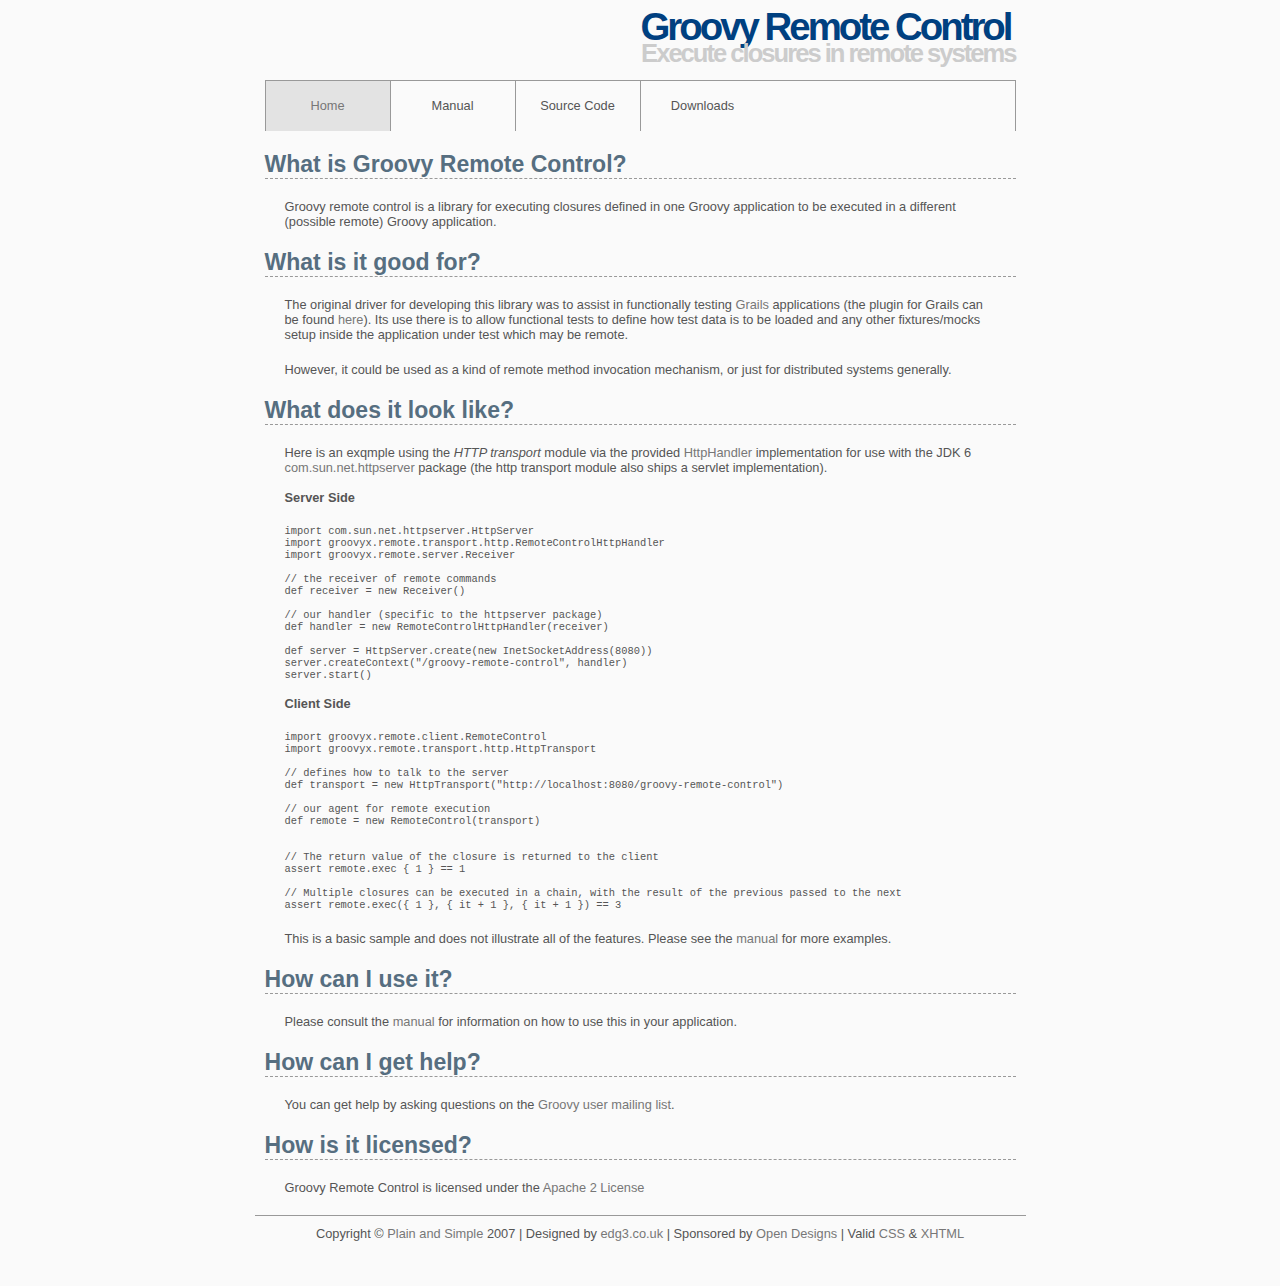
==== doc/site/src/index.html @ 38bebf41 "Changed site template" ====
<!DOCTYPE html PUBLIC "-//W3C//DTD XHTML 1.0 Strict//EN" "http://www.w3.org/TR/xhtml1/DTD/xhtml1-strict.dtd">
<html xmlns="http://www.w3.org/1999/xhtml">

<head profile="http://gmpg.org/xfn/11">
  <title>Groovy Remote Control</title>  
  <link rel="shortcut icon" href="image/favicon.ico" />
  <link rel="stylesheet" href="style.css" type="text/css" media="screen" />
  <meta http-equiv="content-type" content="text/html; charset=utf-8" />
  <meta http-equiv="content-language" content="en-gb" />
  <meta http-equiv="imagetoolbar" content="false" />
  <meta name="author" content="Christopher Robinson" />
  <meta name="copyright" content="Copyright (c) Christopher Robinson 2005 - 2007" />
  <meta name="description" content="" />
  <meta name="keywords" content="" />
  <meta name="mssmarttagspreventparsing" content="true" />
  <meta name="robots" content="index, follow, noarchive" />
  <meta name="revisit-after" content="7 days" />
  <link href="http://alexgorbatchev.com/pub/sh/current/styles/shThemeEclipse.css" rel="stylesheet" type="text/css" />
  <script src="http://alexgorbatchev.com/pub/sh/current/scripts/shCore.js" type="text/javascript"></script>
  <script src="http://alexgorbatchev.com/pub/sh/current/scripts/shBrushGroovy.js" type="text/javascript"></script>
  <script src="http://alexgorbatchev.com/pub/sh/current/scripts/shAutoloader.js" type="text/javascript"></script>
  <script type="text/javascript" charset="utf-8">
    SyntaxHighlighter.defaults['toolbar'] = false;
    SyntaxHighlighter.defaults['gutter'] = false;
    SyntaxHighlighter.all();
  </script>
</head>

<body>
  <div id="header">
    <h1>Groovy Remote Control</h1>
    <h2>Execute closures in remote systems</h2>
  </div>
  <div id="navigation">
    <ul>
      <li><a href="" class="active">Home</a></li>
      <li><a href="manual/latest/index.html">Manual</a></li>
      <li><a href="http://github.com/geb/geb">Source Code</a></li>
      <li><a href="http://mvnrepository.com/artifact/org.codehaus.groovy.modules.remote">Downloads</a></li>
      
    </ul>
  </div>
  <div id="content">
    <h1>What is Groovy Remote Control?</h1>
      
      <p>Groovy remote control is a library for executing closures defined in one Groovy application to be executed in a different (possible remote) Groovy application.</p>
      
      <h1>What is it good for?</h1>
      
      <p>The original driver for developing this library was to assist in functionally testing <a href="http://grails.org/">Grails</a> applications (the plugin for Grails can be found <a src="http://grails.org/plugin/remote-control">here</a>). Its use there is to allow functional tests to define how test data is to be loaded and any other fixtures/mocks setup inside the application under test which may be remote.</p>

      <p>However, it could be used as a kind of remote method invocation mechanism, or just for distributed systems generally.</p>
      
      <h1>What does it look like?</h1>
      
      <p>Here is an exqmple using the <em>HTTP transport</em> module via the provided <a href="http://download.oracle.com/javase/6/docs/jre/api/net/httpserver/spec/com/sun/net/httpserver/HttpHandler.html" title="HttpHandler (Java HTTP Server)">HttpHandler</a> implementation for use with the JDK 6 <a href="http://download.oracle.com/javase/6/docs/jre/api/net/httpserver/spec/com/sun/net/httpserver/package-summary.html" title="com.sun.net.httpserver (Java HTTP Server)">com.sun.net.httpserver</a> package (the http transport module also ships a servlet implementation).</p>
      <h4>Server Side</h3>
      <pre class="brush: groovy">import com.sun.net.httpserver.HttpServer
import groovyx.remote.transport.http.RemoteControlHttpHandler
import groovyx.remote.server.Receiver

// the receiver of remote commands
def receiver = new Receiver()

// our handler (specific to the httpserver package)
def handler = new RemoteControlHttpHandler(receiver)

def server = HttpServer.create(new InetSocketAddress(8080))
server.createContext("/groovy-remote-control", handler)
server.start()</pre>
      <h4>Client Side</h3>
      <pre class="brush: groovy">import groovyx.remote.client.RemoteControl
import groovyx.remote.transport.http.HttpTransport

// defines how to talk to the server
def transport = new HttpTransport("http://localhost:8080/groovy-remote-control")

// our agent for remote execution
def remote = new RemoteControl(transport)


// The return value of the closure is returned to the client
assert remote.exec { 1 } == 1

// Multiple closures can be executed in a chain, with the result of the previous passed to the next
assert remote.exec({ 1 }, { it + 1 }, { it + 1 }) == 3</pre>
      <p>This is a basic sample and does not illustrate all of the features. Please see the <a href="manual/latest/index.html">manual</a> for more examples.</p>

      <h1>How can I use it?</h1>
      
      <p>Please consult the <a href="manual/latest/index.html">manual</a> for information on how to use this in your application.</p>

      <h1>How can I get help?</h1>
      
      <p>You can get help by asking questions on the <a href="http://xircles.codehaus.org/lists/user@groovy.codehaus.org">Groovy user mailing list</a>.</p>

      <h1>How is it licensed?</h1>
      
      <p>Groovy Remote Control is licensed under the <a href="http://www.apache.org/licenses/LICENSE-2.0">Apache 2 License</a></p>
      
  </div>
  
  <div id="footer">
    <p>Copyright &copy; <a href="#">Plain and Simple</a> 2007 | Designed by <a href="http://www.edg3.co.uk/">edg3.co.uk</a> | Sponsored by <a href="http://www.opendesigns.org/">Open Designs</a> | Valid <a href="http://jigsaw.w3.org/css-validator/">CSS</a> &amp; <a href="http://validator.w3.org/">XHTML</a></p>
  </div>
</body>

</html>
---- doc/site/src/style.css ----
/*
	Author	:	Christopher Robinson
	Email		:	christopher@edg3.co.uk
	Website	:	http://www.edg3.co.uk/
*/
* {
	border:0;
	margin:0;
	padding:0;
}

/* general */
a {
	color:#777;
	text-decoration:none;
}

a:hover {
	color:#333;
	text-decoration:none;
}

/* body */
body {
	background:#fafafa;
	color:#555;
	font:0.8em Arial, Helvetica, "bitstream vera sans", sans-serif;
}

/* header */
#header {
	border-bottom:1px solid #999;
	height:80px;
	margin:0 auto;
	width:751px;
}
#header h1 {
	color:#004080;
	font-size:300%;
	letter-spacing:-3px;
	text-align:right;
	padding:5px;
	margin-bottom:-15px;
}
#header h2 {
	color:#CCC;
	font-size:200%;
	letter-spacing:-2px;
	text-align:right;
}
h4 {
	margin-left: 20px;
	margin-top: 15px;
}

/* navigation */
#navigation {
	background:#fafafa;
	border-right:1px solid #999;
	margin:0 auto;
	width:750px;
	height:50px;
	list-style:none;
}
#navigation li {
	border-left:1px solid #999;
	float:left;
	width:124px;
	list-style:none;
}
#navigation a {
	color:#555;
	display:block;
	line-height:50px;
	text-align:center;
}
#navigation a:hover {
	background:#e3e3e3;
	color:#555;
}
#navigation .active {
	background:#e3e3e3;
	color:#777;
}

/* content */
#content {
	height:auto;
	margin:0 auto;
	padding:0 0 20px;
	width:751px;
}
#content h1 {
	color: #566E80;
	border-bottom:1px dashed #999;
	font-size:1.8em;
	padding:20px 0 0;
}
#content p, pre {
	padding:20px 20px 0;
}

/* footer */
#footer {
	border-top:1px solid #999; 
	height:50px;
	margin:0 auto;
	padding:10px;
	text-align:center;
	width:751px;
}

div.syntaxhighlighter {
	padding: 3px;
	margin-top: 10px;
	margin-left: 40px;
	margin-right: 80px;
}

div.line {
	height: 15px;
}
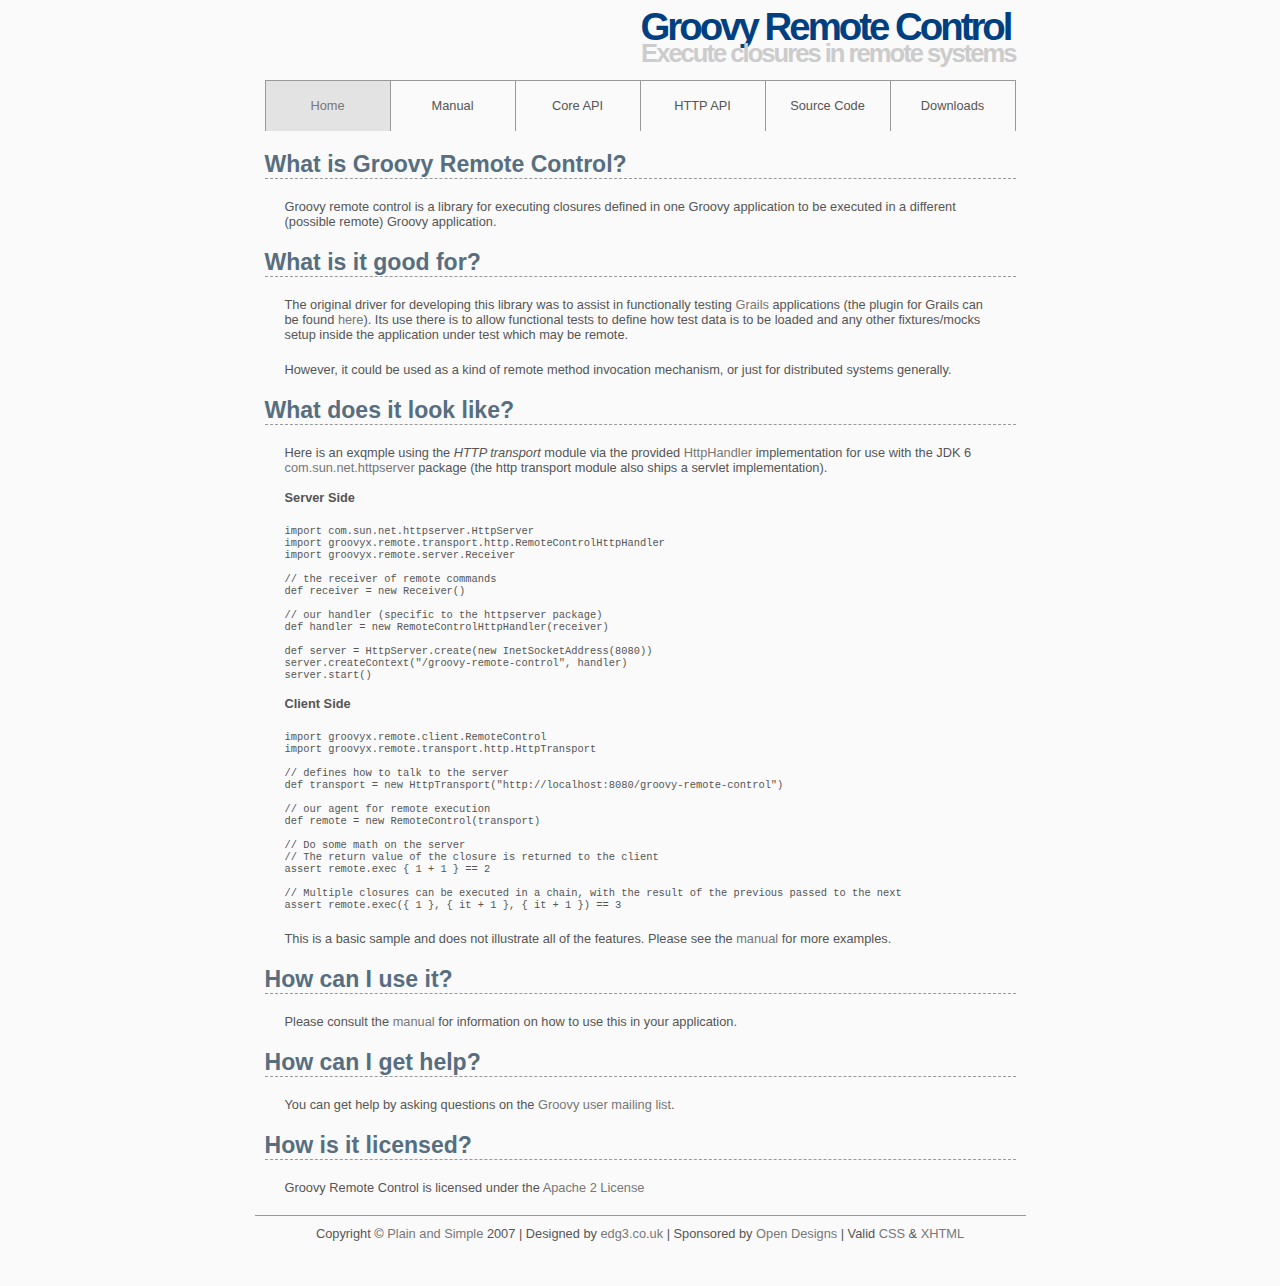
==== commit 90c11202: "Added more nav items." ====
--- a/doc/site/src/index.html
+++ b/doc/site/src/index.html
@@ -35,7 +35,9 @@
     <ul>
       <li><a href="" class="active">Home</a></li>
       <li><a href="manual/latest/index.html">Manual</a></li>
-      <li><a href="http://github.com/geb/geb">Source Code</a></li>
+      <li><a href="manual/latest/groovy-api/remote-core/index.html">Core API</a></li>
+      <li><a href="manual/latest/groovy-api/remote-transport-http/index.html">HTTP API</a></li>
+      <li><a href="http://github.com/alkemist/groovy-remote">Source Code</a></li>
       <li><a href="http://mvnrepository.com/artifact/org.codehaus.groovy.modules.remote">Downloads</a></li>
       
     </ul>
@@ -78,9 +80,9 @@
 // our agent for remote execution
 def remote = new RemoteControl(transport)
 
-
+// Do some math on the server
 // The return value of the closure is returned to the client
-assert remote.exec { 1 } == 1
+assert remote.exec { 1 + 1 } == 2
 
 // Multiple closures can be executed in a chain, with the result of the previous passed to the next
 assert remote.exec({ 1 }, { it + 1 }, { it + 1 }) == 3</pre>
